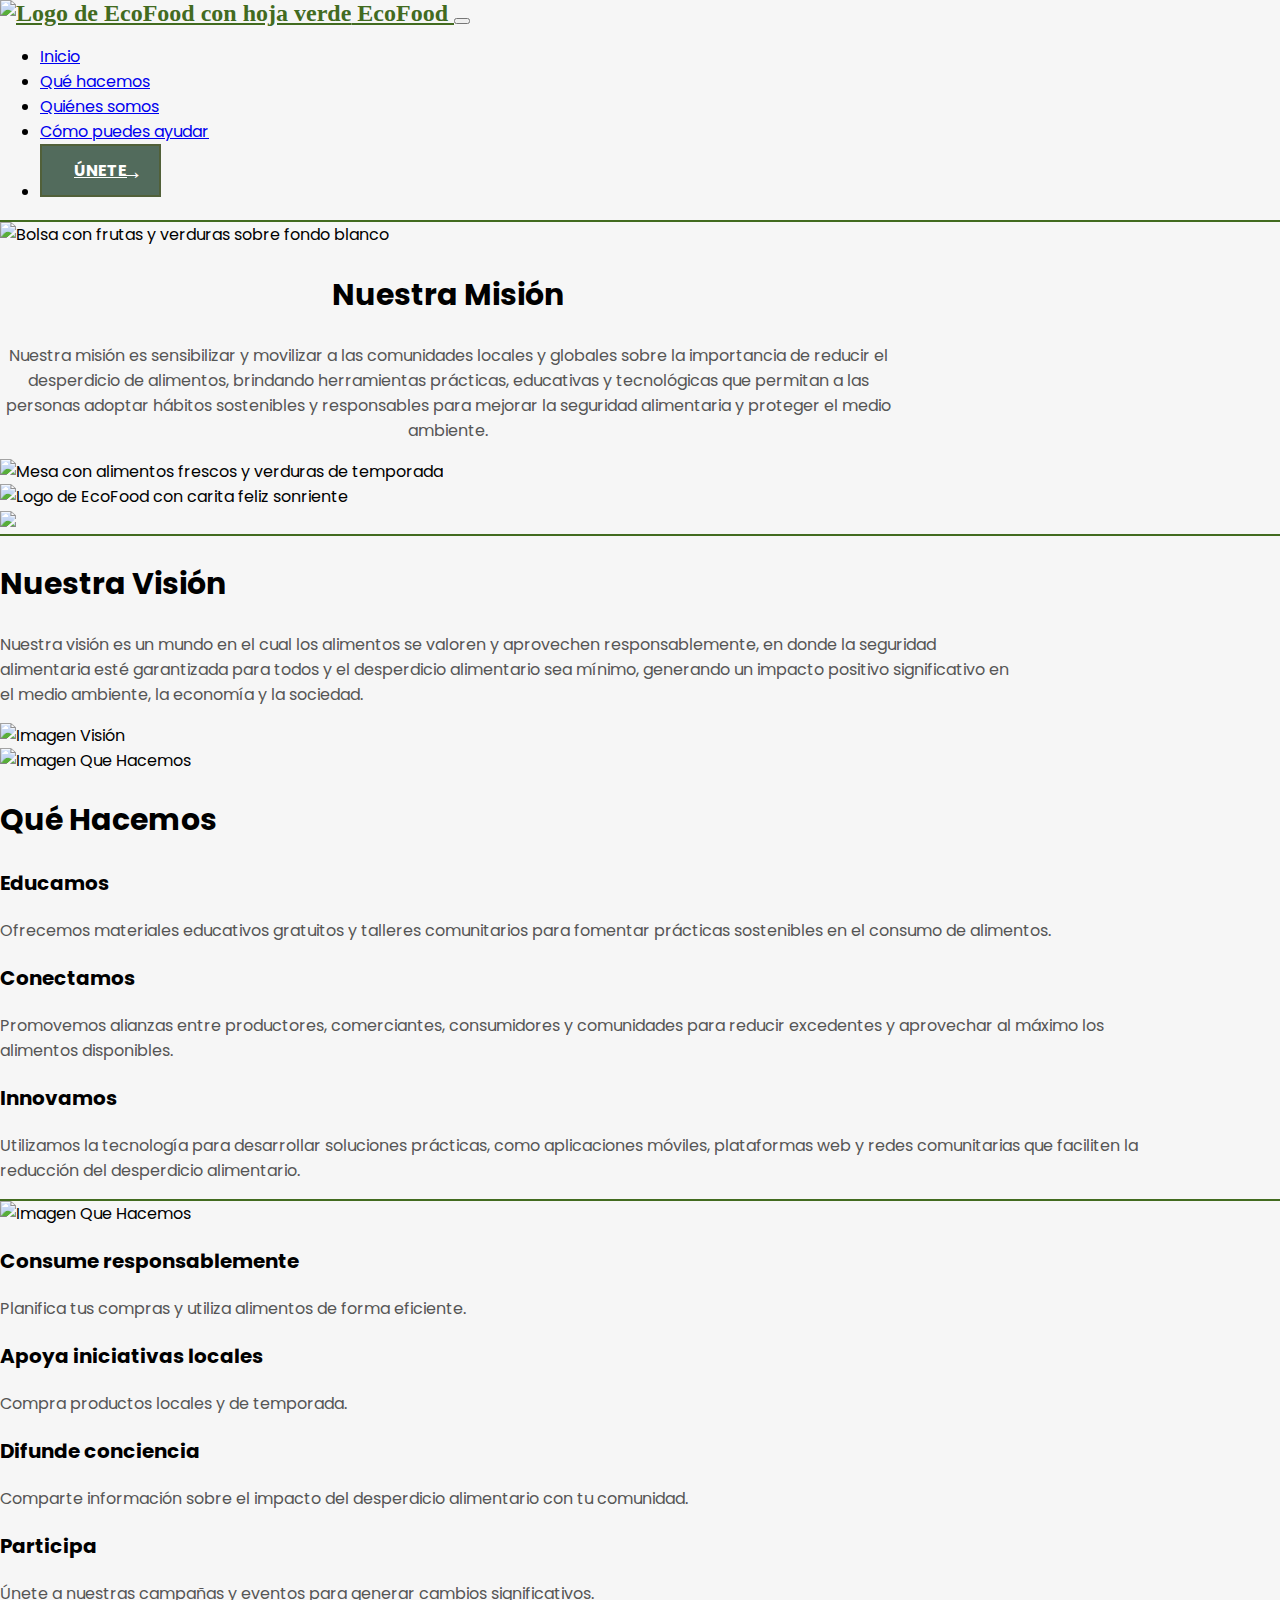
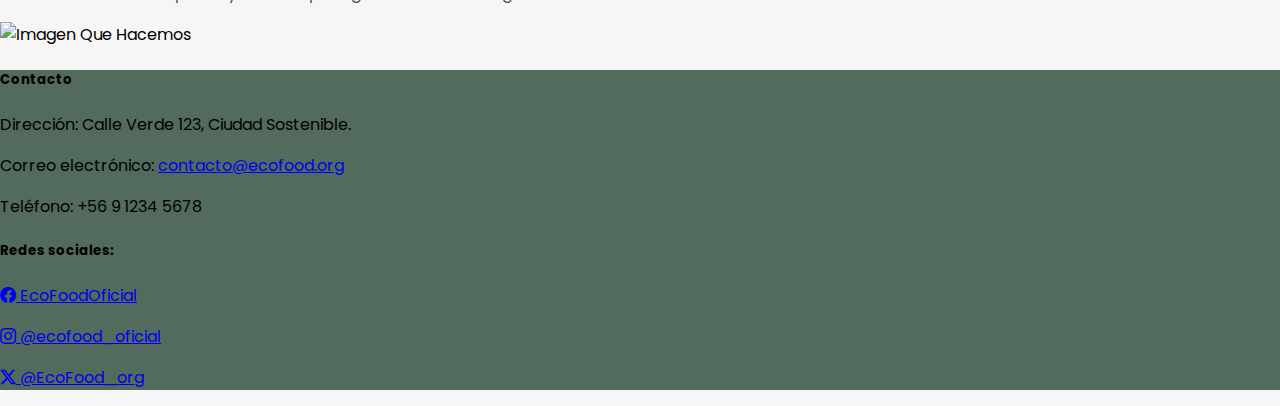
==== EcoFood_RMG_P2.C2/index.html @ 3e1c4a34 "Add files via upload" ====
<!DOCTYPE html>
<html lang="en">

<head>
    <meta charset="UTF-8">
    <meta name="viewport" content="width=device-width, initial-scale=1.0">
    <title>EcoFood</title>
    <link rel="stylesheet" href="/EcoFood_RMG_P2.C2/CSS/Styles.css">
    <link href="https://cdn.jsdelivr.net/npm/bootstrap@5.3.5/dist/css/bootstrap.min.css" rel="stylesheet"
        integrity="sha384-SgOJa3DmI69IUzQ2PVdRZhwQ+dy64/BUtbMJw1MZ8t5HZApcHrRKUc4W0kG879m7" crossorigin="anonymous">
    <link href="https://fonts.googleapis.com/css2?family=Poppins:wght@400;500;600;700&display=swap" rel="stylesheet">
    <link href="https://cdn.jsdelivr.net/npm/bootstrap-icons/font/bootstrap-icons.css" rel="stylesheet">
    <!--<link rel="stylesheet" href="https://cdn.jsdelivr.net/npm/aos@2.3.4/dist/aos.css" />-->
    <style>
        *,
        *::before,
        *::after {
            box-sizing: border-box;
        }
    </style>
</head>

<body class="m-0 p-0 border-0" style="background-color: #F6F6F6; font-family: 'Poppins', sans-serif;">
    <main>
        <nav class="navbar navbar-expand-lg bg-body-tertiary" style="border-bottom: 2px solid #426B1F;">
            <div class="container-fluid">
                <!-- Logo -->
                <a class="navbar-brand d-flex align-items-center ms-5" href="#"
                    style="font-size: 1.5rem; font-weight: bold; font-family: Newsreader; color: #426B1F;">
                    <img id="inicio" src="/EcoFood_RMG_P2.C2/Assets/img/ChatGPT Image 1 abr 2025, 18_36_37.png"
                        alt="Logo de EcoFood con hoja verde" width="70" height="70" class="d-inline-block align-text-top">
                    EcoFood
                </a>
                <!-- Botón de menú -->
                <button class="navbar-toggler" type="button" data-bs-toggle="collapse" data-bs-target="#navbarText"
                    aria-controls="navbarText" aria-expanded="false" aria-label="Toggle navigation">
                    <span class="navbar-toggler-icon"></span>
                </button>
                <!-- Navbar links -->
                <div class="collapse navbar-collapse" id="navbarText">
                    <ul class="navbar-nav ms-auto">
                        <li class="nav-item">
                            <a class="nav-link active text-decoration-none" aria-current="page"
                                href="#inicio">Inicio</a>
                        </li>
                        <li class="nav-item">
                            <a class="nav-link text-decoration-none" href="#vision">Qué hacemos</a>
                        </li>
                        <li class="nav-item">
                            <a class="nav-link text-decoration-none" href="#somos">Quiénes somos</a>
                        </li>
                        <li class="nav-item">
                            <a class="nav-link text-decoration-none" href="#ayudar">Cómo puedes ayudar</a>
                        </li>
                        <li class="nav-item">
                            <a class="btn btn-animate px-5 fw-bold ms-3" href="login.html"
                                style="background-color: #526B5C; border-color: #516039; color: white;"><span>ÚNETE</span></a>
                        </li>
                    </ul>
                </div>
            </div>
        </nav>

        <!-- Inicio pagina 1 -->
        <!-- Imagen que ocupa casi todo el ancho de la página -->
        <div class="container-fluid px-0 mt-5 position-relative">
            <img src="/EcoFood_RMG_P2.C2/Assets/img/imagen sin logo ecofood.png" alt="Bolsa con frutas y verduras sobre fondo blanco"
                class="img-fluid w-100 rounded-5" style="max-height: 300px; object-fit: cover;">
            <div class="position-absolute top-50 start-50 translate-middle text-center">
                <h1 class="display-4 fw-bold text-white text-center" style="text-shadow: 2px 2px 5px rgba(0,0,0,0.7);">
                </h1>
            </div>
        </div>

        <!-- Texto debajo de la imagen -->
        <div class="text-center px-5 mt-5">
            <div class="mx-auto" style="max-width: 70%; text-align: center;">
                <h2 class="fw-bold" style="color: black; font-size: 30px">Nuestra Misión</h2>
                <p class="mt-4" style="font-size: 1rem; color: #555;">
                    Nuestra misión es sensibilizar y movilizar a las comunidades locales y globales sobre la importancia
                    de
                    reducir el desperdicio de alimentos, brindando herramientas prácticas, educativas y tecnológicas que
                    permitan a las personas adoptar hábitos sostenibles y responsables para mejorar la seguridad
                    alimentaria
                    y proteger el medio ambiente.
                </p>
            </div>
        </div>

        <!-- Sección con dos imágenes y un logo en el medio -->
        <div class="row text-center align-items-center">
            <div class="col-5 text-end pe-1">
                <img src="/EcoFood_RMG_P2.C2/Assets/img/fotoPrimeraPagIzquierda.png" alt="Mesa con alimentos frescos y verduras de temporada"
                    class="img-fluid bg-white p-2 rounded-5" style="width: 40%; height: auto;">
            </div>
            <div class="col-2">
                <img src="/EcoFood_RMG_P2.C2/Assets/img/logo carita feliz.png" alt="Logo de EcoFood con carita feliz sonriente" class="img-fluid"
                    style="width: 40%; height: auto;">
            </div>
            <div class="col-5 text-start ps-1">
                <img src="/EcoFood_RMG_P2.C2/Assets/img/fotoPrimeraPagIzquierda.png"
                    class="img-fluid bg-white p-2 rounded-5" style="width: 40%; height: auto;">
            </div>
        </div>

        <!-- Línea de separación debajo de las tres imágenes -->
        <div class="container-fluid mt-4" style="border-bottom: 2px solid #426B1F;"></div>

        <!-- Inicio pagina 2 -->
        <!-- Nueva sección con dos columnas -->
        <article class="container-fluid px-0 mt-5">
            <div class="row align-items-center">
                <!-- Columna izquierda -->
                <div class="col-md-6 text-center">
                    <div class="mx-auto" style="max-width: 80%;">
                        <h2 id="vision" class="fw-bold" style="color: black; font-size: 30px">Nuestra Visión</h2>
                        <p class="mt-3" style="font-size: 1rem; color: #555;">
                            Nuestra visión es un mundo en el cual los alimentos se valoren y aprovechen
                            responsablemente, en
                            donde la seguridad alimentaria esté garantizada para todos y el desperdicio alimentario sea
                            mínimo, generando un impacto positivo significativo en el medio ambiente, la economía y la
                            sociedad.
                        </p>
                    </div>
                </div>
                <!-- Columna derecha -->
                <div class="col-md-6 text-center">
                    <div class="mx-auto" style="max-width: 90%;">
                        <img src="/EcoFood_RMG_P2.C2/Assets/img/fotoPrimeraPagIzquierda.png" alt="Imagen Visión"
                            class="img-fluid bg-white p-2 rounded-5" style="width: 50%; height: auto;">
                    </div>
                </div>
            </div>
            <div class="row align-items-center mt-5">
                <!-- Columna izquierda -->
                <div class="col-md-6 text-center">
                    <div class="mx-auto" style="max-width: 90%;">
                        <img src="/EcoFood_RMG_P2.C2/Assets/img/imgSegundaColumna.png" alt="Imagen Que Hacemos"
                            class="img-fluid bg-white p-2 rounded-5" style="width: 50%; height: auto;">
                    </div>
                </div>
                <!-- Columna derecha -->
                <div class="col-md-6 text-center">
                    <div class="mx-auto" style="max-width: 90%; font-family: Poppins;">
                        <h2 id="somos" class="fw-bold" style="color: black; font-size: 30px;">Qué Hacemos</h2>
                        <div class="mt-3" style="font-size: 1rem; color: #555;">
                            <h3 class="fw-semibold" style="color: black; font-size: 20px;">Educamos</h3>
                            <p>Ofrecemos materiales educativos gratuitos y talleres comunitarios para fomentar prácticas
                                sostenibles en el consumo de alimentos.</p>
                            <h3 class="fw-semibold mt-3" style="color: black; font-size: 20px;">Conectamos</h3>
                            <p>Promovemos alianzas entre productores, comerciantes, consumidores y comunidades para
                                reducir
                                excedentes y aprovechar al máximo los alimentos disponibles.</p>
                            <h3 class="fw-semibold mt-3" style="color: black; font-size: 20px;">Innovamos</h3>
                            <p>Utilizamos la tecnología para desarrollar soluciones prácticas, como aplicaciones
                                móviles,
                                plataformas web y redes comunitarias que faciliten la reducción del desperdicio
                                alimentario.</p>
                        </div>
                    </div>
                </div>
            </div>
        </article>

        <!-- Línea de separación debajo de las tres imágenes -->
        <div id="ayudar" class="container-fluid mt-4" style="border-bottom: 2px solid #426B1F;"></div>

        <!-- Inicio pagina 3 -->
        <!-- Nueva sección con dos columnas -->
        <div class="row align-items-center px-0 mt-5">
            <!-- Columna izquierda -->
            <div class="col-md-6 text-center">
                <div class="mx-auto" style="max-width: 90%;">
                    <img src="/EcoFood_RMG_P2.C2/Assets/img/comoPuedesConstribuir.JPG" alt="Imagen Que Hacemos"
                        class="img-fluid bg-white p-3 rounded-5" style="width: 40%; height: auto;">
                </div>
            </div>
            <!-- Columna derecha -->
            <div class="col-md-6 text-center">
                <div class="mx-auto" style="max-width: 90%;">
                    <div class="mt-3" style="font-size: 1rem; color: #555;">
                        <h3 class="fw-semibold" style="color: black; font-size: 20px;">Consume responsablemente</h3>
                        <p> Planifica tus compras y utiliza alimentos de forma eficiente.</p>
                        <h3 class="fw-semibold mt-3" style="color: black; font-size: 20px;">Apoya iniciativas locales
                        </h3>
                        <p>Compra productos locales y de temporada.</p>
                        <h3 class="fw-semibold mt-3" style="color: black; font-size: 20px;">Difunde conciencia</h3>
                        <p>Comparte información sobre el impacto del desperdicio alimentario con tu comunidad.</p>
                        <h3 class="fw-semibold mt-3" style="color: black; font-size: 20px;">Participa</h3>
                        <p> Únete a nuestras campañas y eventos para generar cambios significativos.</p>
                    </div>
                </div>
            </div>
            <!-- Imagen centrada -->
            <div class="row justify-content-center mt-5">
                <div class="col-md-6 text-center">
                    <div class="mx-auto" style="max-width: 90%;">
                        <img src="/EcoFood_RMG_P2.C2/Assets/img/pequeniasAcciones.png" alt="Imagen Que Hacemos"
                            class="img-fluid p-3 rounded-5" style="width: 70%; height: auto;">
                    </div>
                </div>
            </div>
        </div>
    </main>
    <!-- Footer -->
    <footer class="container-fluid text-white py-4" style="background-color: #526B5C;">
        <div class="row text-center justify-content-center">
            <!-- Columna izquierda: Contacto -->
            <div class="col-md-6">
                <h5 class="fw-bold">Contacto</h5>
                <p class="mb-1">Dirección: Calle Verde 123, Ciudad Sostenible.</p>
                <p class="mb-1">Correo electrónico: <a href="mailto:contacto@ecofood.org"
                        class="text-white text-decoration-none">contacto@ecofood.org</a></p>
                <p class="mb-0">Teléfono: +56 9 1234 5678</p>
            </div>
            <!-- Columna derecha: Redes sociales -->
            <div class="col-md-6">
                <h5 class="fw-bold">Redes sociales:</h5>
                <p class="mb-1"><a href="#" class="text-white text-decoration-none"><i class="bi bi-facebook"></i>
                        EcoFoodOficial</a></p>
                <p class="mb-1"><a href="#" class="text-white text-decoration-none"><i class="bi bi-instagram"></i>
                        @ecofood_oficial</a></p>
                <p class="mb-0"><a href="#" class="text-white text-decoration-none"><i class="bi bi-twitter-x"></i>
                        @EcoFood_org</a></p>
            </div>
        </div>
    </footer>

    <!-- Botón para ir arriba -->
    <button id="btnIrArriba" class="btn rounded-circle"
        style="position: fixed; bottom: 20px; right: 20px; display: none; z-index: 1000; background-color: #526B5C;">
        <i class="bi bi-arrow-up"></i>
    </button>

</body>
<script>
    // Seleccionar el botón
    const btnIrArriba = document.getElementById('btnIrArriba');

    // Mostrar el botón cuando se hace scroll hacia abajo
    window.addEventListener('scroll', () => {
        if (window.scrollY > 300) { // Mostrar el botón después de 300px de scroll
            btnIrArriba.style.display = 'block';
        } else {
            btnIrArriba.style.display = 'none';
        }
    });

    // Volver al inicio al hacer clic en el botón
    btnIrArriba.addEventListener('click', () => {
        window.scrollTo({
            top: 0,
            behavior: 'smooth' // Desplazamiento suave
        });
    });
</script>
<script src="https://cdn.jsdelivr.net/npm/bootstrap@5.3.5/dist/js/bootstrap.bundle.min.js"
    integrity="sha384-k6d4wzSIapyDyv1kpU366/PK5hCdSbCRGRCMv+eplOQJWyd1fbcAu9OCUj5zNLiq"
    crossorigin="anonymous"></script>


<!--<script src="https://cdn.jsdelivr.net/npm/aos@2.3.4/dist/aos.js"></script>
<script>
    AOS.init(); // Inicializar AOS
</script> -->

</html>
---- EcoFood_RMG_P2.C2/CSS/Styles.css ----
html, body {
  overflow-x: hidden; /* Oculta el desbordamiento horizontal */
  margin: 0; /* Elimina márgenes adicionales */
  padding: 0; /* Elimina padding adicional */

}
/* Asegura que el texto del botón esté siempre visible */
.btn-animate {
  position: relative;
  overflow: hidden;
  display: inline-block;
  padding: 0.75rem 2rem;
  background-color: #526B5C;
  border: 2px solid #516039;
  color: white;
  font-weight: bold;
  text-align: center;
  transition: color 0.3s ease;
  z-index: 1; /* Asegura que el botón esté en el nivel correcto */
}

/* Efecto de relleno */
.btn-animate::before {
  content: '';
  position: absolute;
  top: 0;
  left: -100%;
  width: 100%;
  height: 100%;
  background-color: #3e4f2e;
  z-index: 0; /* Asegura que el pseudo-elemento esté detrás del texto */
  transition: left 0.3s ease;
}

/* Flecha oculta inicialmente */
.btn-animate::after {
  content: '→'; /* Flecha */
  position: absolute;
  right: 1rem;
  top: 50%;
  transform: translateY(-50%);
  font-size: 1.4rem;
  color: white;
  z-index: 1; /* Asegura que la flecha esté visible */
  transition: transform 0.3s ease;
}

/* Animación al pasar el cursor */
.btn-animate:hover {
  color: #fff; /* Cambia el color del texto */
}

.btn-animate:hover::before {
  left: 0; /* Rellena el botón desde la izquierda */
}

.btn-animate:hover::after {
  transform: translateY(-50%) translateX(5px); /* Mueve la flecha ligeramente hacia la derecha */
}

/* Asegura que el contenido del botón esté por encima del efecto */
.btn-animate span {
  position: relative;
  z-index: 2; /* Asegura que el texto esté siempre visible */
}

.hero-title {
  font-size: 3rem;
  font-weight: bold;
  color: white;
  text-shadow: 2px 2px 5px rgba(0, 0, 0, 0.7);
  font-family: 'Newsreader', serif;
}

.btn-animate:hover {
  transform: scale(1.05);
}
.fade-in {
  opacity: 0;
  animation: fadeIn 1.2s ease-in forwards;
}

.section-bg {
  background-color: #EAF4EC;
}
.container-fluid {
  padding: 0; /* Elimina el padding adicional */
  margin: 0; /* Elimina márgenes adicionales */
}
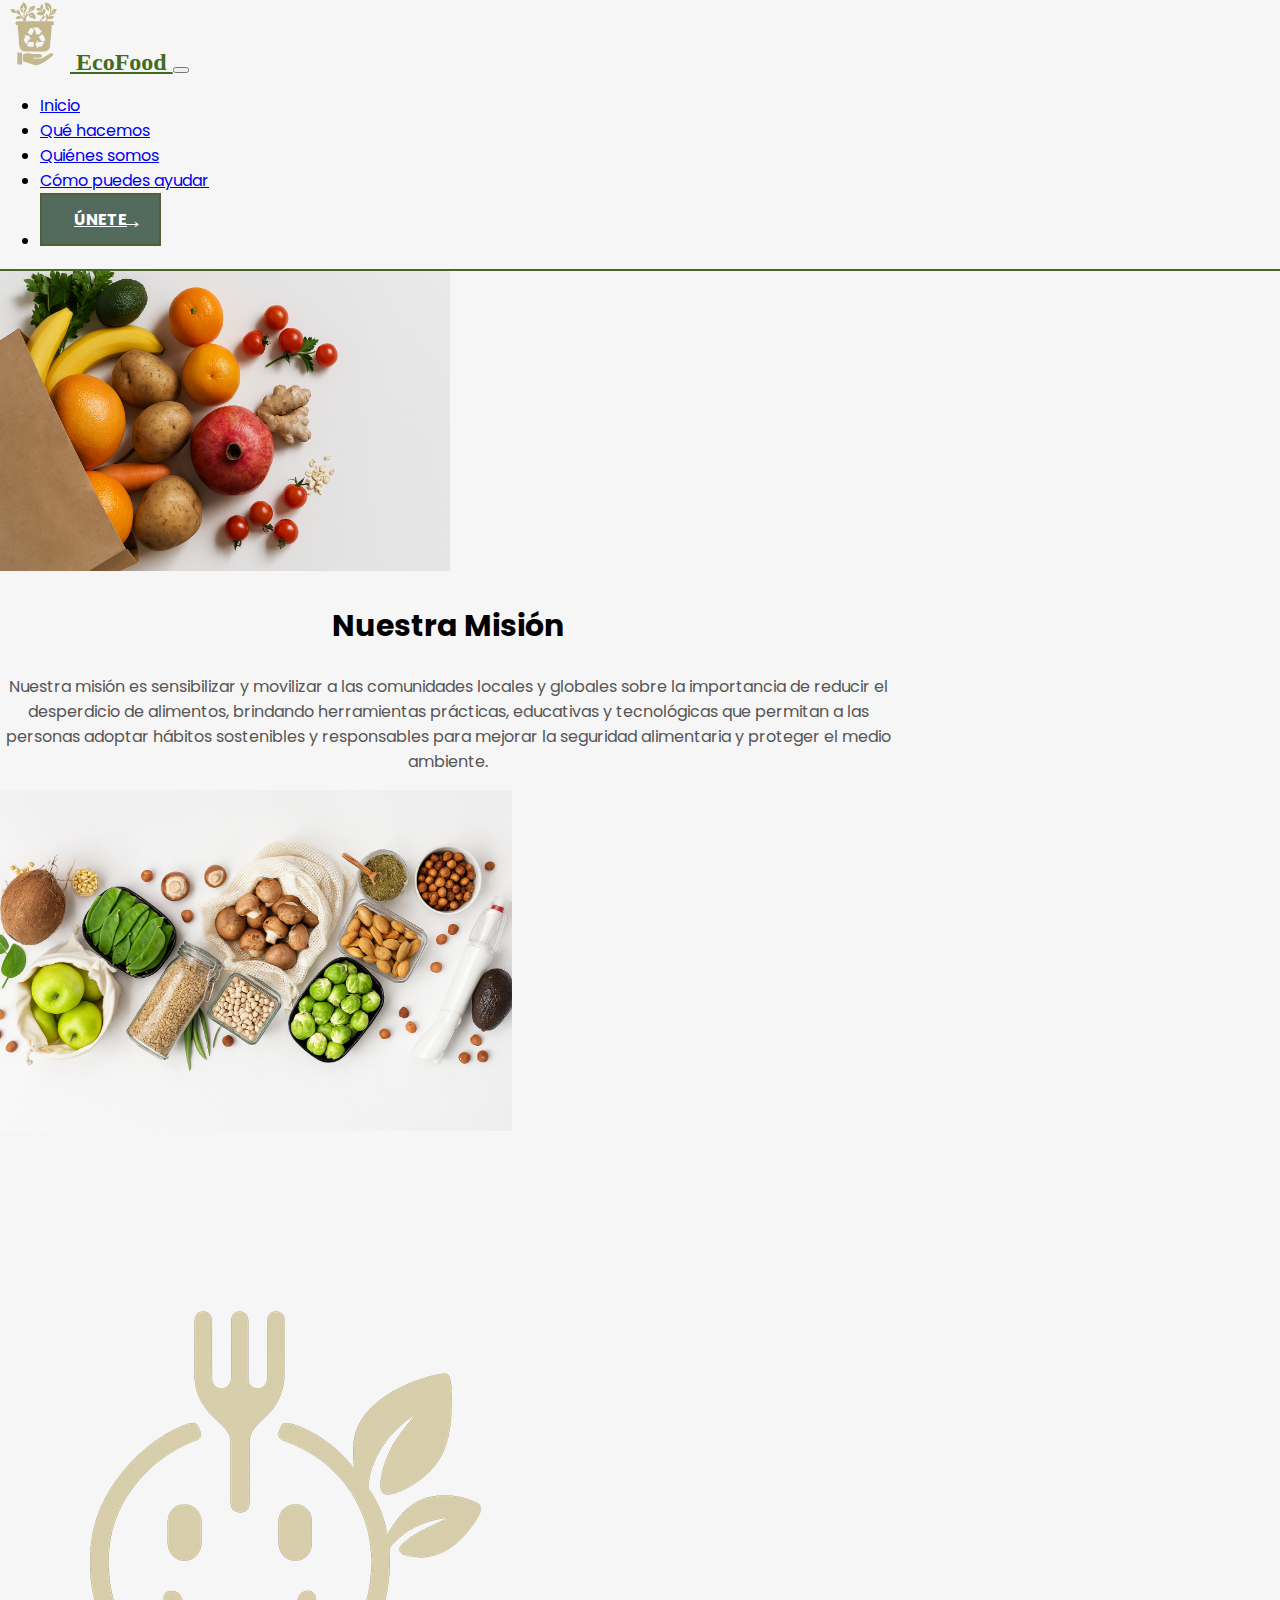
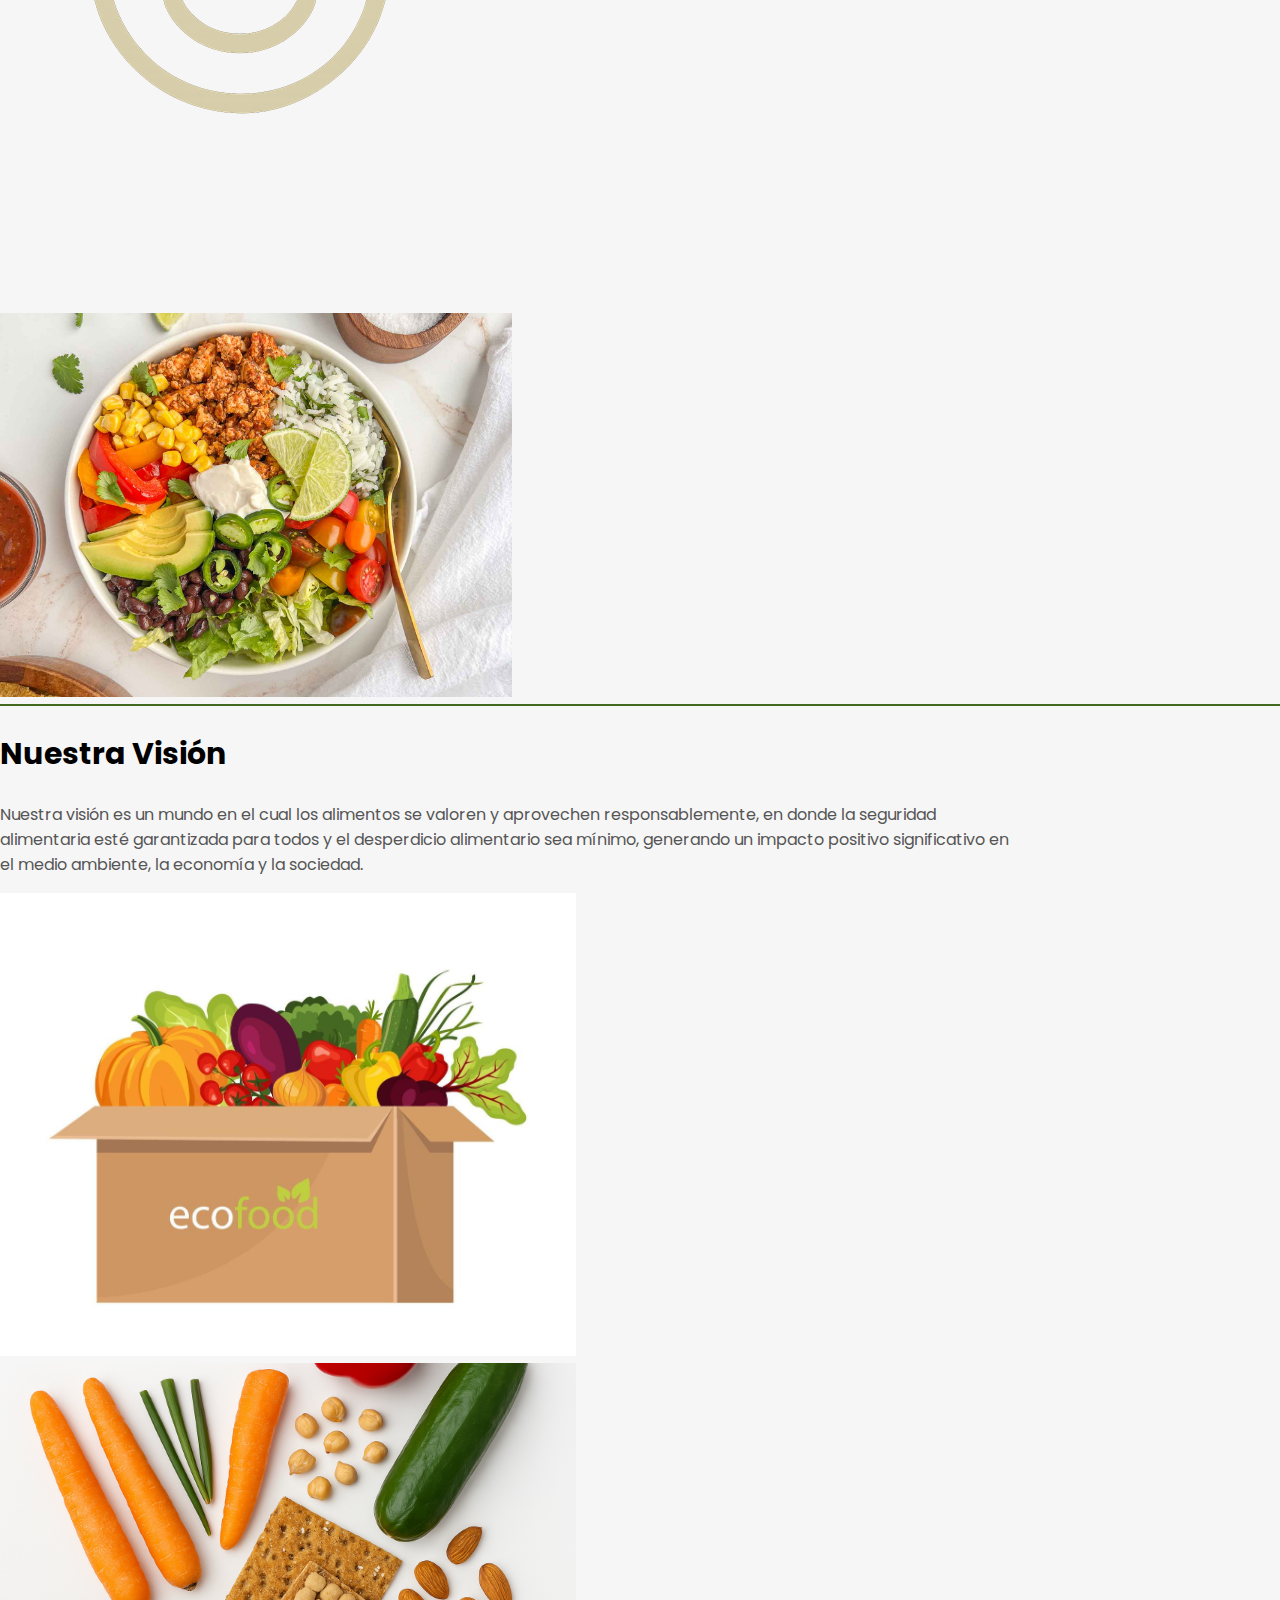
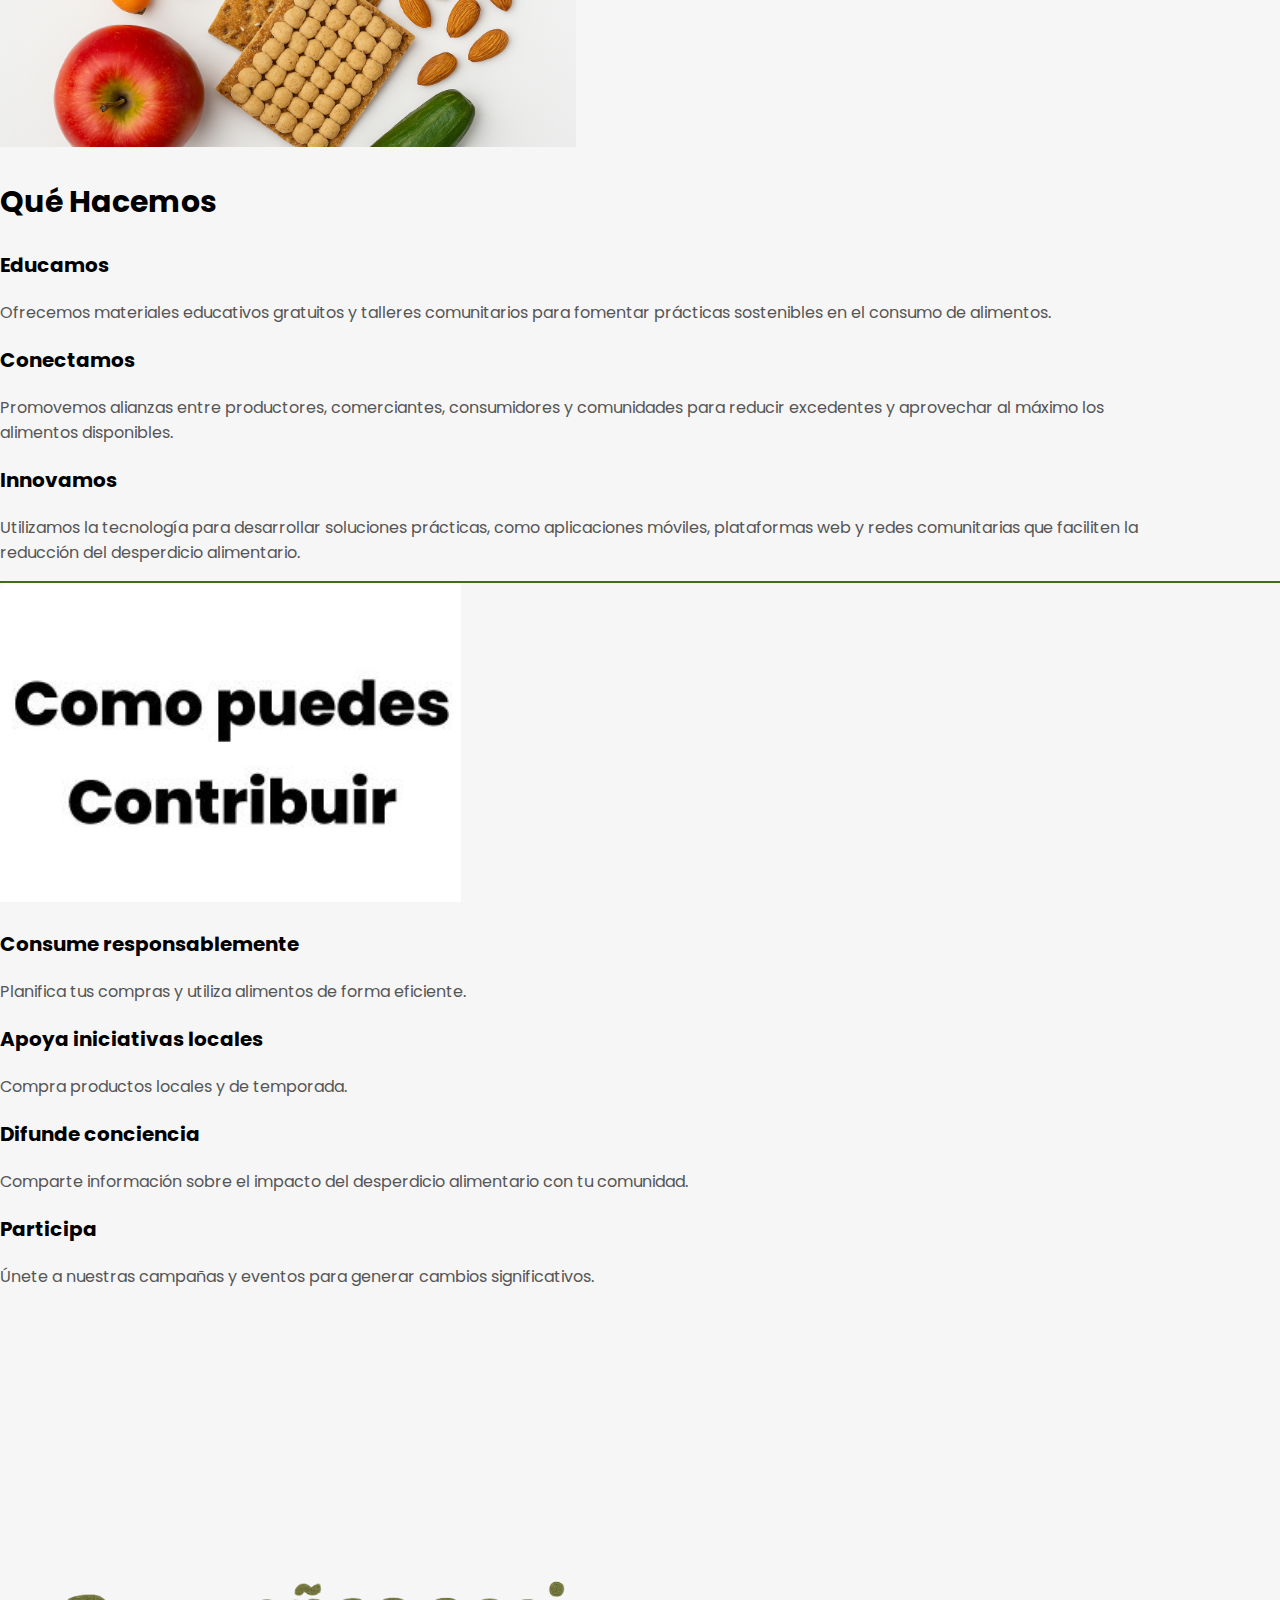
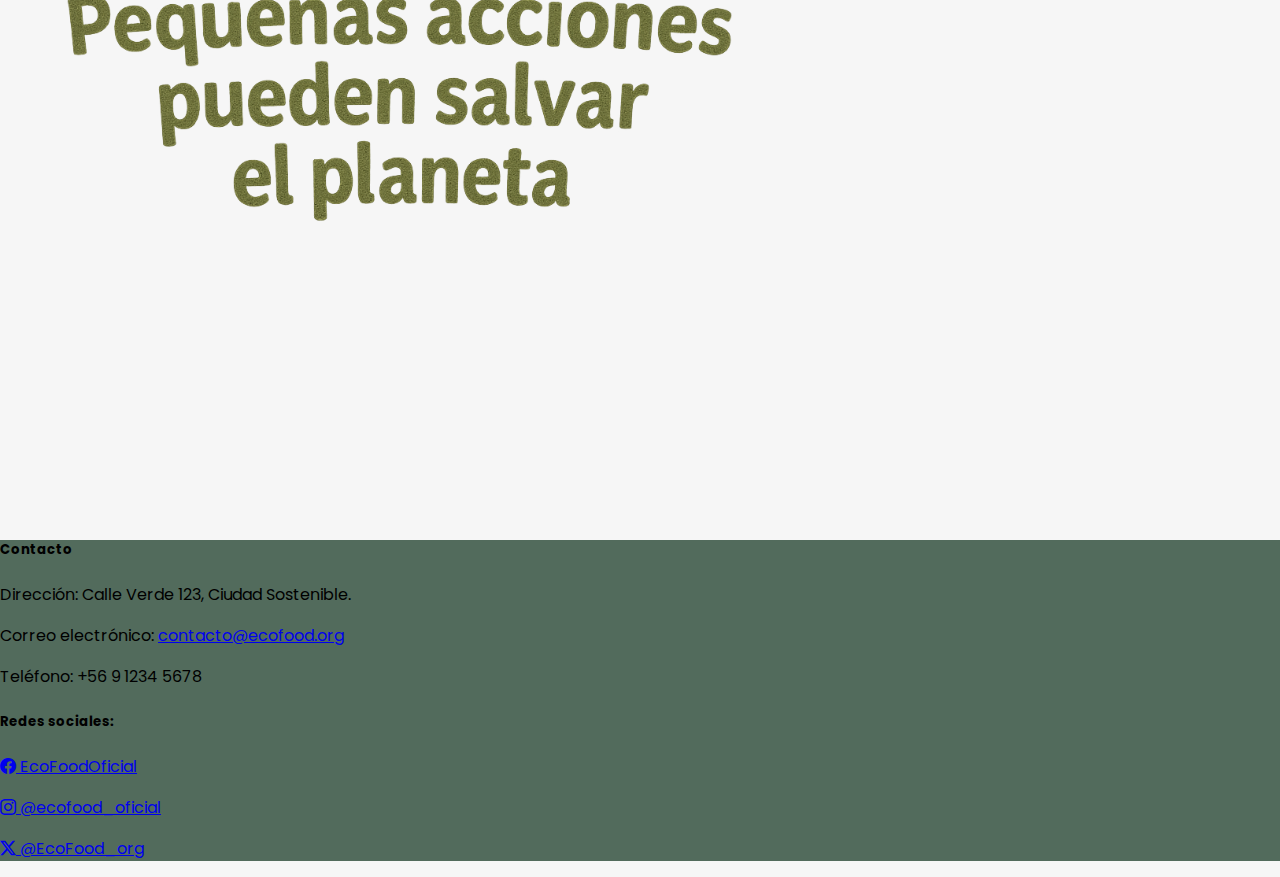
==== commit ce19f97f: "Add files via upload" ====
--- a/EcoFood_RMG_P2.C2/index.html
+++ b/EcoFood_RMG_P2.C2/index.html
@@ -27,7 +27,7 @@
                 <!-- Logo -->
                 <a class="navbar-brand d-flex align-items-center ms-5" href="#"
                     style="font-size: 1.5rem; font-weight: bold; font-family: Newsreader; color: #426B1F;">
-                    <img id="inicio" src="/EcoFood_RMG_P2.C2/Assets/img/ChatGPT Image 1 abr 2025, 18_36_37.png"
+                    <img id="inicio" src="/EcoFood_RMG_P2.C2/Asset/img/logo-ecofood-hoja-verde.png"
                         alt="Logo de EcoFood con hoja verde" width="70" height="70" class="d-inline-block align-text-top">
                     EcoFood
                 </a>
@@ -64,7 +64,7 @@
         <!-- Inicio pagina 1 -->
         <!-- Imagen que ocupa casi todo el ancho de la página -->
         <div class="container-fluid px-0 mt-5 position-relative">
-            <img src="/EcoFood_RMG_P2.C2/Assets/img/imagen sin logo ecofood.png" alt="Bolsa con frutas y verduras sobre fondo blanco"
+            <img src="/EcoFood_RMG_P2.C2/Asset/img/hero-frutas-y-verduras.png" alt="Bolsa con frutas y verduras sobre fondo blanco"
                 class="img-fluid w-100 rounded-5" style="max-height: 300px; object-fit: cover;">
             <div class="position-absolute top-50 start-50 translate-middle text-center">
                 <h1 class="display-4 fw-bold text-white text-center" style="text-shadow: 2px 2px 5px rgba(0,0,0,0.7);">
@@ -90,15 +90,15 @@
         <!-- Sección con dos imágenes y un logo en el medio -->
         <div class="row text-center align-items-center">
             <div class="col-5 text-end pe-1">
-                <img src="/EcoFood_RMG_P2.C2/Assets/img/fotoPrimeraPagIzquierda.png" alt="Mesa con alimentos frescos y verduras de temporada"
+                <img src="/EcoFood_RMG_P2.C2/Asset/img/alimentos-frescos-horizontal.png" alt="Mesa con alimentos frescos y verduras de temporada"
                     class="img-fluid bg-white p-2 rounded-5" style="width: 40%; height: auto;">
             </div>
             <div class="col-2">
-                <img src="/EcoFood_RMG_P2.C2/Assets/img/logo carita feliz.png" alt="Logo de EcoFood con carita feliz sonriente" class="img-fluid"
+                <img src="/EcoFood_RMG_P2.C2/Asset/img/logo-carita-feliz.png" alt="Logo de EcoFood con carita feliz sonriente" class="img-fluid"
                     style="width: 40%; height: auto;">
             </div>
             <div class="col-5 text-start ps-1">
-                <img src="/EcoFood_RMG_P2.C2/Assets/img/fotoPrimeraPagIzquierda.png"
+                <img src="/EcoFood_RMG_P2.C2/Asset/img/eco-food-guide-2.jpg" alt="Frutas y vegetales variados en fondo blanco"
                     class="img-fluid bg-white p-2 rounded-5" style="width: 40%; height: auto;">
             </div>
         </div>
@@ -126,7 +126,7 @@
                 <!-- Columna derecha -->
                 <div class="col-md-6 text-center">
                     <div class="mx-auto" style="max-width: 90%;">
-                        <img src="/EcoFood_RMG_P2.C2/Assets/img/fotoPrimeraPagIzquierda.png" alt="Imagen Visión"
+                        <img src="/EcoFood_RMG_P2.C2/Asset/img/eco-food-box-with-fresh-vegetables-vector.jpg" alt="Frutas organizadas para representar sostenibilidad alimentaria"
                             class="img-fluid bg-white p-2 rounded-5" style="width: 50%; height: auto;">
                     </div>
                 </div>
@@ -135,7 +135,7 @@
                 <!-- Columna izquierda -->
                 <div class="col-md-6 text-center">
                     <div class="mx-auto" style="max-width: 90%;">
-                        <img src="/EcoFood_RMG_P2.C2/Assets/img/imgSegundaColumna.png" alt="Imagen Que Hacemos"
+                        <img src="/EcoFood_RMG_P2.C2/Asset/img/acciones-sostenibles-ecofood.png" alt="Ilustración sobre cómo contribuir a reducir el desperdicio de alimentos"
                             class="img-fluid bg-white p-2 rounded-5" style="width: 50%; height: auto;">
                     </div>
                 </div>
@@ -171,7 +171,7 @@
             <!-- Columna izquierda -->
             <div class="col-md-6 text-center">
                 <div class="mx-auto" style="max-width: 90%;">
-                    <img src="/EcoFood_RMG_P2.C2/Assets/img/comoPuedesConstribuir.JPG" alt="Imagen Que Hacemos"
+                    <img src="/EcoFood_RMG_P2.C2/Asset/img/comoPuedesConstribuir.JPG" alt="Imagen Que Hacemos"
                         class="img-fluid bg-white p-3 rounded-5" style="width: 40%; height: auto;">
                 </div>
             </div>
@@ -195,7 +195,7 @@
             <div class="row justify-content-center mt-5">
                 <div class="col-md-6 text-center">
                     <div class="mx-auto" style="max-width: 90%;">
-                        <img src="/EcoFood_RMG_P2.C2/Assets/img/pequeniasAcciones.png" alt="Imagen Que Hacemos"
+                        <img src="/EcoFood_RMG_P2.C2/Asset/img/pequeniasAcciones.png" alt="Frase Pequeñas acciones pueden salvar el planeta sobre fondo blanco"
                             class="img-fluid p-3 rounded-5" style="width: 70%; height: auto;">
                     </div>
                 </div>
